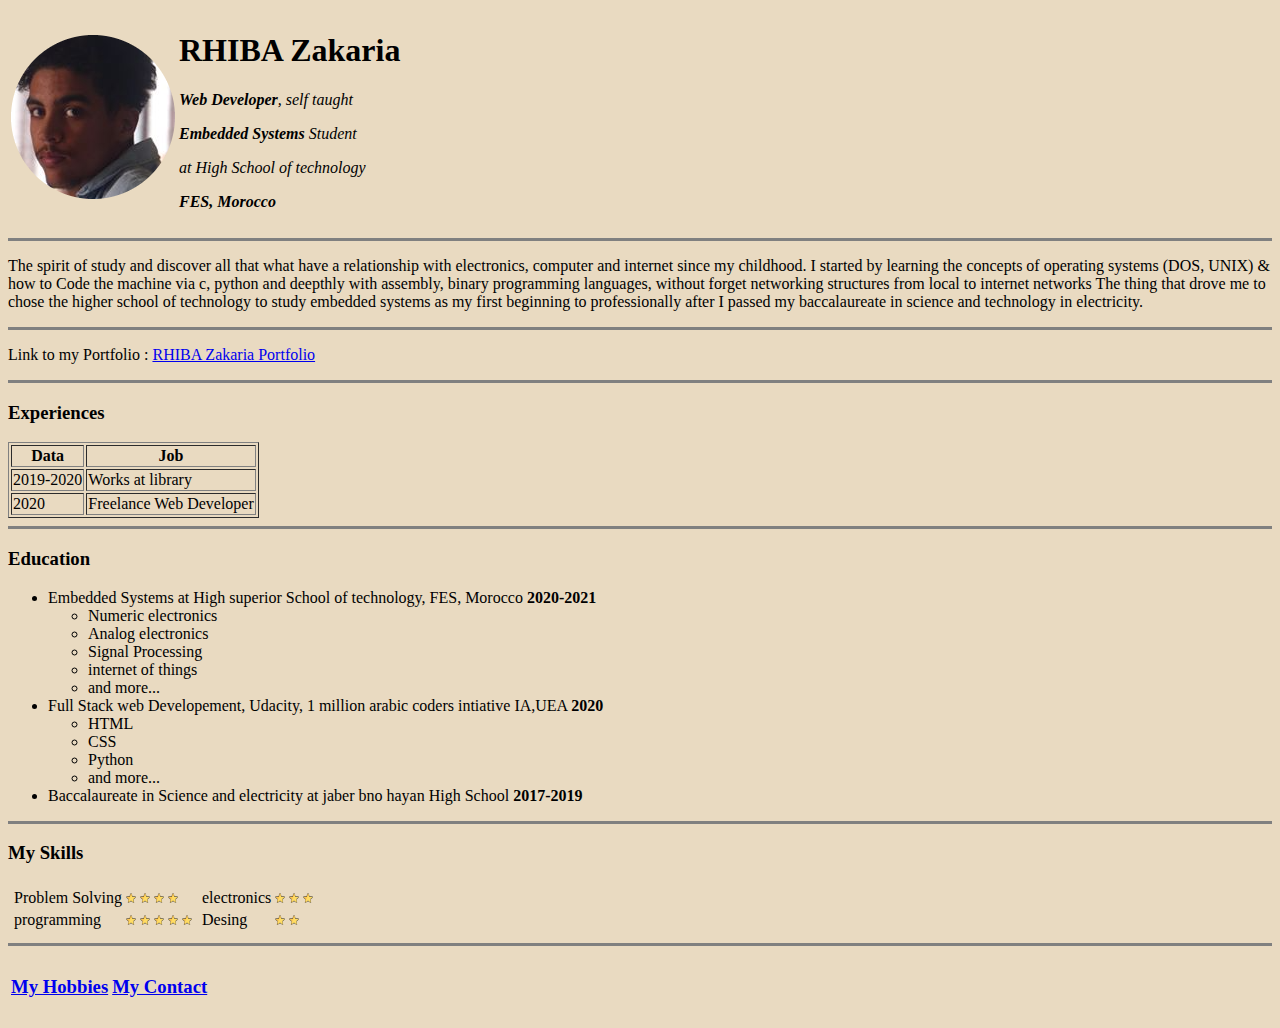
==== CSS introduction/index.html @ aa495f9a "css implementation" ====
<!-- 
    there's 3 main ways to implement css in our HTML 
    first you can do it element by element as we do 
-->

<!DOCTYPE html>
<html lang="en">
<head>
    <meta charset="UTF-8">
    <title>First Page</title>
</head>

<!--
    Cause the body element Contains all the content of the page
    just by applying some CSS to it will affect all the other elements
    learn more about style attribute in devDocs Documentation.
    a great website to chosse color theme : https://colorhunt.co/
-->
<body style="background-color: #E9DAC1;">    
    <table>
        <tr>
           <td>
               <img src="images/myImage.png" alt="rhiba zakaria image" >
           </td> 
           <td>
                <h1>RHIBA Zakaria</h1>
                <p><em><strong> Web Developer</strong>, self taught</em></p>
                <p><em><strong> Embedded Systems</strong> Student</em></p>
                <spacer type="horizantel" size="1"></spacer>
                <p><em>at High School of technology</em></p>
                <spacer type="horizantel" size="1"></spacer>
                <p><em><strong>FES, Morocco</strong></em></p>
            </td>
        </tr>
    </table>
   
    
    <hr size="3" noshade>
    <p>The spirit of study and discover all that what have a relationship with electronics, computer and internet since my childhood. I started by learning the concepts of operating systems (DOS, UNIX) & how to Code the machine via c, python and deepthly with assembly, binary programming languages, without forget networking structures from local to internet networks The thing that drove me to chose the higher school of technology to study embedded systems as my first beginning to professionally after I passed my baccalaureate in science and technology in electricity.</p>

    <hr size="3" noshade>
    <p>Link to my Portfolio : <a href="https://zak-rhiba.codes" target="_blank">RHIBA Zakaria Portfolio</a></p>

    <hr size="3" noshade>
    

   
    <h3>Experiences</h3>
    <table border>
        <thead>
            <th>Data</th>
            <th>Job</th>
        </thead>
        <tbody>
            <tr>
                <td>2019-2020</td>
                <td>Works at library</td>
            </tr>
            <tr>
                <td>2020</td>
                <td>Freelance Web Developer</td>
            </tr>
        </tbody>
    </table>

    <hr size="3" noshade>
   
    <h3>Education</h3>
    <ul>
        <li>Embedded Systems at High superior School of technology, FES, Morocco <strong>2020-2021</strong>
        <ul>
            <li>Numeric electronics</li>
            <li>Analog electronics</li>
            <li>Signal Processing</li>
            <li>internet of things</li>
            <li>and more...</li>
        </ul>
        </li>
        <li>Full Stack web Developement, Udacity, 1 million arabic coders intiative IA,UEA <strong>2020</strong>
        <ul>
            <li>HTML</li>
            <li>CSS</li>
            <li>Python</li>
            <li>and more...</li>
        </ul>
        </li>
        <li>Baccalaureate in Science and electricity at jaber bno hayan High School <strong>2017-2019</strong></li>
    </ul>

    <hr size="3" noshade>
    <h3>My Skills</h3>
   
    <table>
        <tr>
            <td>
                <table>
                    <tr>
                        <td>Problem Solving</td>
                        <td><img src="images/star.png" alt="star picture" height="10" weight="10"></td>
                        <td><img src="images/star.png" alt="star picture" height="10" weight="10"></td>
                        <td><img src="images/star.png" alt="star picture" height="10" weight="10"></td>
                        <td><img src="images/star.png" alt="star picture" height="10" weight="10"></td>
                    </tr>
                    <tr>
                        <td>programming</td>
                        <td><img src="images/star.png" alt="star picture" height="10" weight="10"></td>
                        <td><img src="images/star.png" alt="star picture" height="10" weight="10"></td>
                        <td><img src="images/star.png" alt="star picture" height="10" weight="10"></td>
                        <td><img src="images/star.png" alt="star picture" height="10" weight="10"></td>
                        <td><img src="images/star.png" alt="star picture" height="10" weight="10"></td>
                    </tr>
                </table>
            </td>
            <td>
                <table>
                    <tr>
                        <td>electronics</td>
                        <td><img src="images/star.png" alt="star picture" height="10" weight="10"></td>
                        <td><img src="images/star.png" alt="star picture" height="10" weight="10"></td>
                        <td><img src="images/star.png" alt="star picture" height="10" weight="10"></td>
                    </tr>
                    <tr>
                        <td>Desing</td>
                        <td><img src="images/star.png" alt="star picture" height="10" weight="10"></td>
                        <td><img src="images/star.png" alt="star picture" height="10" weight="10"></td>
                    </tr>
                </table>
            </td>
        </tr>
    </table>
    <!-- This is a problem for you to solve try to understand it on your own -->



    <hr size="3" noshade>
    <table>
        <tr>
            <td>
                <h3><a href="myHobbies.html">My Hobbies</a></h3>
            </td>
            <td>
                <h3><a href="Contact.html">My Contact</a></h3>
            </td>
        </tr>
    </table>
    
   

</body>
</html>
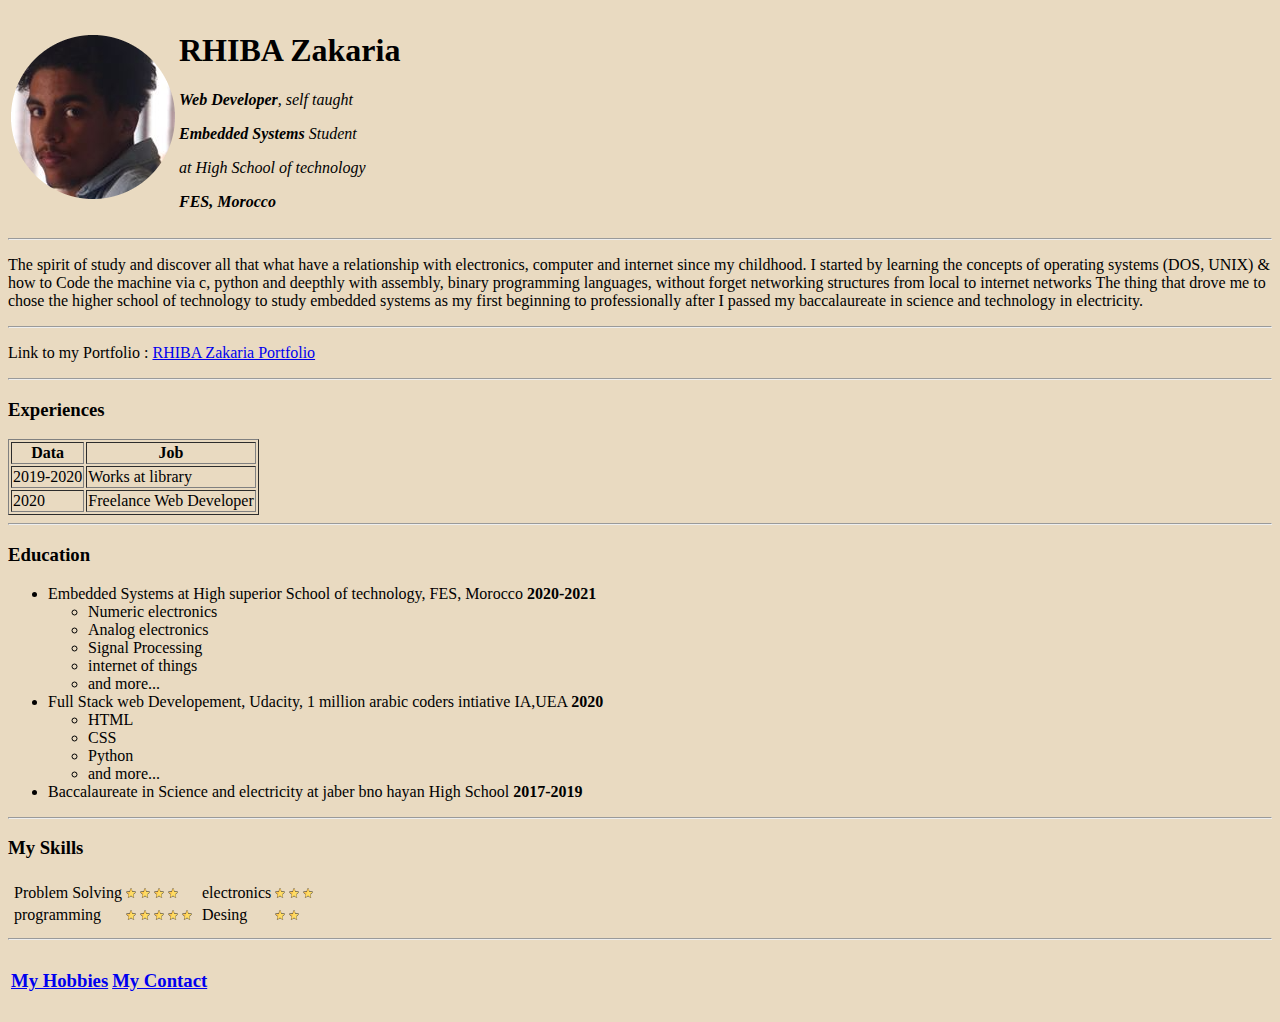
==== commit 24c5d03d: "personal page" ====
--- a/CSS introduction/index.html
+++ b/CSS introduction/index.html
@@ -8,6 +8,7 @@
 <head>
     <meta charset="UTF-8">
     <title>First Page</title>
+    <link rel="stylesheet" href="style.css">
 </head>
 
 <!--
@@ -35,13 +36,13 @@
     </table>
    
     
-    <hr size="3" noshade>
+    <hr>
     <p>The spirit of study and discover all that what have a relationship with electronics, computer and internet since my childhood. I started by learning the concepts of operating systems (DOS, UNIX) & how to Code the machine via c, python and deepthly with assembly, binary programming languages, without forget networking structures from local to internet networks The thing that drove me to chose the higher school of technology to study embedded systems as my first beginning to professionally after I passed my baccalaureate in science and technology in electricity.</p>
 
-    <hr size="3" noshade>
+    <hr>
     <p>Link to my Portfolio : <a href="https://zak-rhiba.codes" target="_blank">RHIBA Zakaria Portfolio</a></p>
 
-    <hr size="3" noshade>
+    <hr>
     
 
    
@@ -63,7 +64,7 @@
         </tbody>
     </table>
 
-    <hr size="3" noshade>
+    <hr>
    
     <h3>Education</h3>
     <ul>
@@ -87,7 +88,7 @@
         <li>Baccalaureate in Science and electricity at jaber bno hayan High School <strong>2017-2019</strong></li>
     </ul>
 
-    <hr size="3" noshade>
+    <hr>
     <h3>My Skills</h3>
    
     <table>
@@ -132,7 +133,7 @@
 
 
 
-    <hr size="3" noshade>
+    <hr>
     <table>
         <tr>
             <td>
@@ -143,9 +144,6 @@
             </td>
         </tr>
     </table>
-    
-   
-
 </body>
 </html>
 
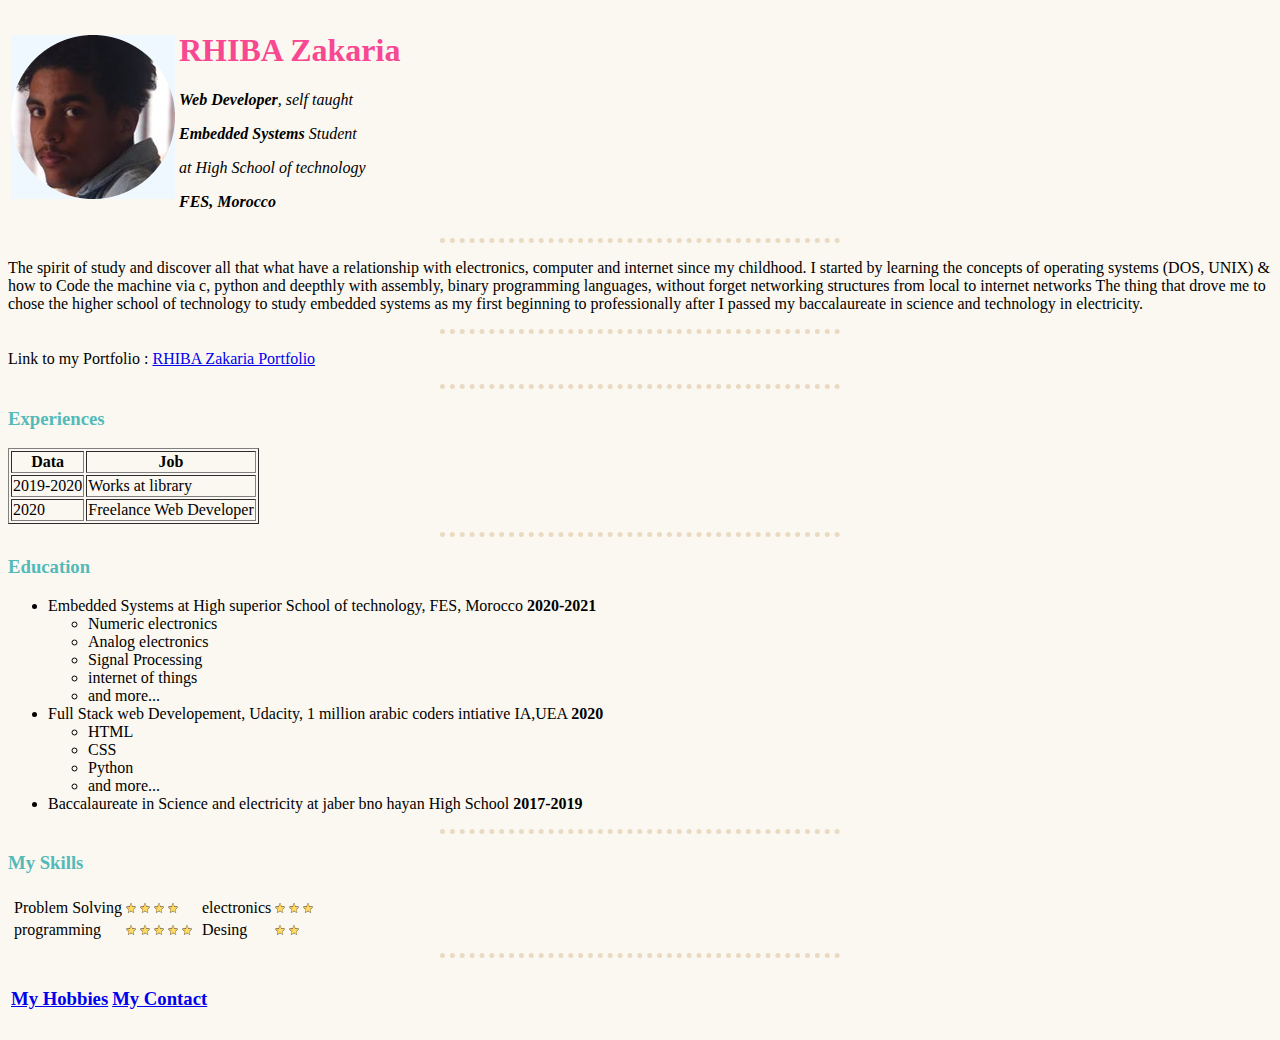
==== commit bd8c9bf9: "style implementation" ====
--- a/CSS introduction/index.html
+++ b/CSS introduction/index.html
@@ -17,14 +17,16 @@
     learn more about style attribute in devDocs Documentation.
     a great website to chosse color theme : https://colorhunt.co/
 -->
-<body style="background-color: #E9DAC1;">    
+<body style="background-color: #FBF8F1;">    
     <table>
         <tr>
            <td>
-               <img src="images/myImage.png" alt="rhiba zakaria image" >
+               <!-- using class myImage for css -->
+               <img src="images/myImage.png" alt="rhiba zakaria image" class="myImage">
            </td> 
            <td>
-                <h1>RHIBA Zakaria</h1>
+               <!-- using id heading for css -->
+                <h1 id="heading">RHIBA Zakaria</h1>
                 <p><em><strong> Web Developer</strong>, self taught</em></p>
                 <p><em><strong> Embedded Systems</strong> Student</em></p>
                 <spacer type="horizantel" size="1"></spacer>
--- a/CSS introduction/style.css
+++ b/CSS introduction/style.css
@@ -0,0 +1,34 @@
+
+
+/* visit devDocs or MDN documentary for more proioritys */
+/* we can use selectors by html tag as we did here */
+hr{
+    border-color: #E9DAC1;
+    border-width: 5px;
+    width: 400px;
+    border-style: none;
+    border-top-style: dotted;
+}
+
+h1,h3{
+    color: #54BAB9;
+}
+
+/* using class as selector here
+    first you have to specify the class in
+    the html element as we did for the my image element
+*/
+/* to use class as selector it must start with a point '.' */
+.myImage{
+    background-color: aliceblue;
+}
+
+
+/* using id as selector here
+    first you have to specify the id in
+    the html element as we did for the heading h1 
+*/
+/* to use class as selector it must start with a point '#' */
+#heading {
+    color: #F94892;
+}